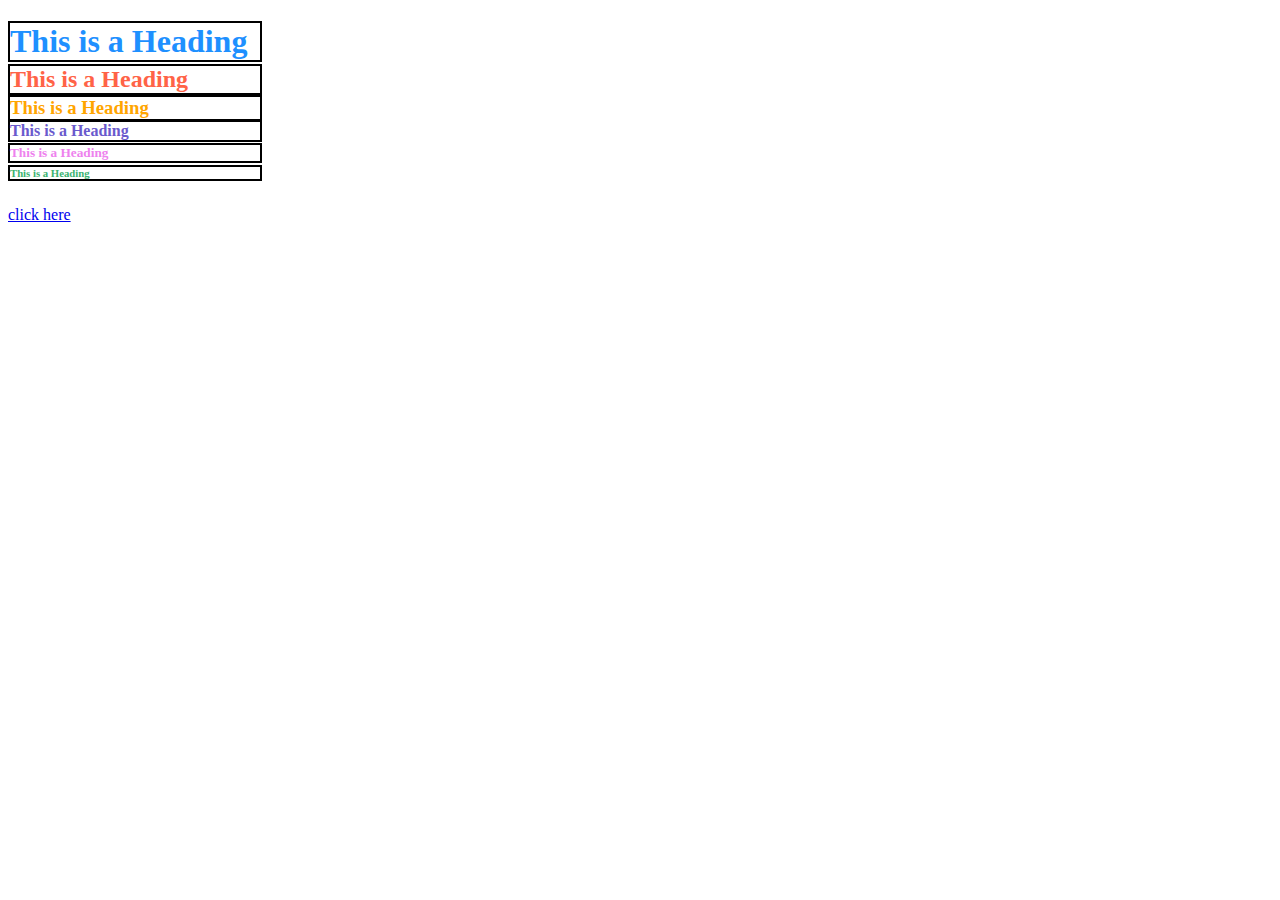
==== Trial.html @ 35ae1ce3 "This is the first commit of the HTML-Playground repository pushing up a simple HTML file." ====
<!DOCTYPE html>
<html>
<head>
<title>Page Title</title>
</head>
<body>

<div id="rainbow-title-container">
    <h1 style="color:dodgerblue; border: 2px solid black; width: 250px;">This is a Heading</h1>
    <h2 style="color:tomato; margin-top: -20px; border: 2px solid black; width: 250px;">This is a Heading</h1>
    <h3 style="color:orange; margin-top: -20px; border: 2px solid black; width: 250px;">This is a Heading</h1>
    <h4 style="color:slateblue; margin-top: -20px; border: 2px solid black; width: 250px;">This is a Heading</h1>
    <h5 style="color:violet; margin-top: -20px; border: 2px solid black; width: 250px;">This is a Heading</h1>
    <h6 style="color:mediumseagreen; margin-top: -20px; border: 2px solid black; width: 250px;">This is a Heading</h1>
</div>

<a href="https://coding-boot-camp.github.io/full-stack/mongodb/how-to-install-mongodb" target="_top">click here</a>
</body>
</html>
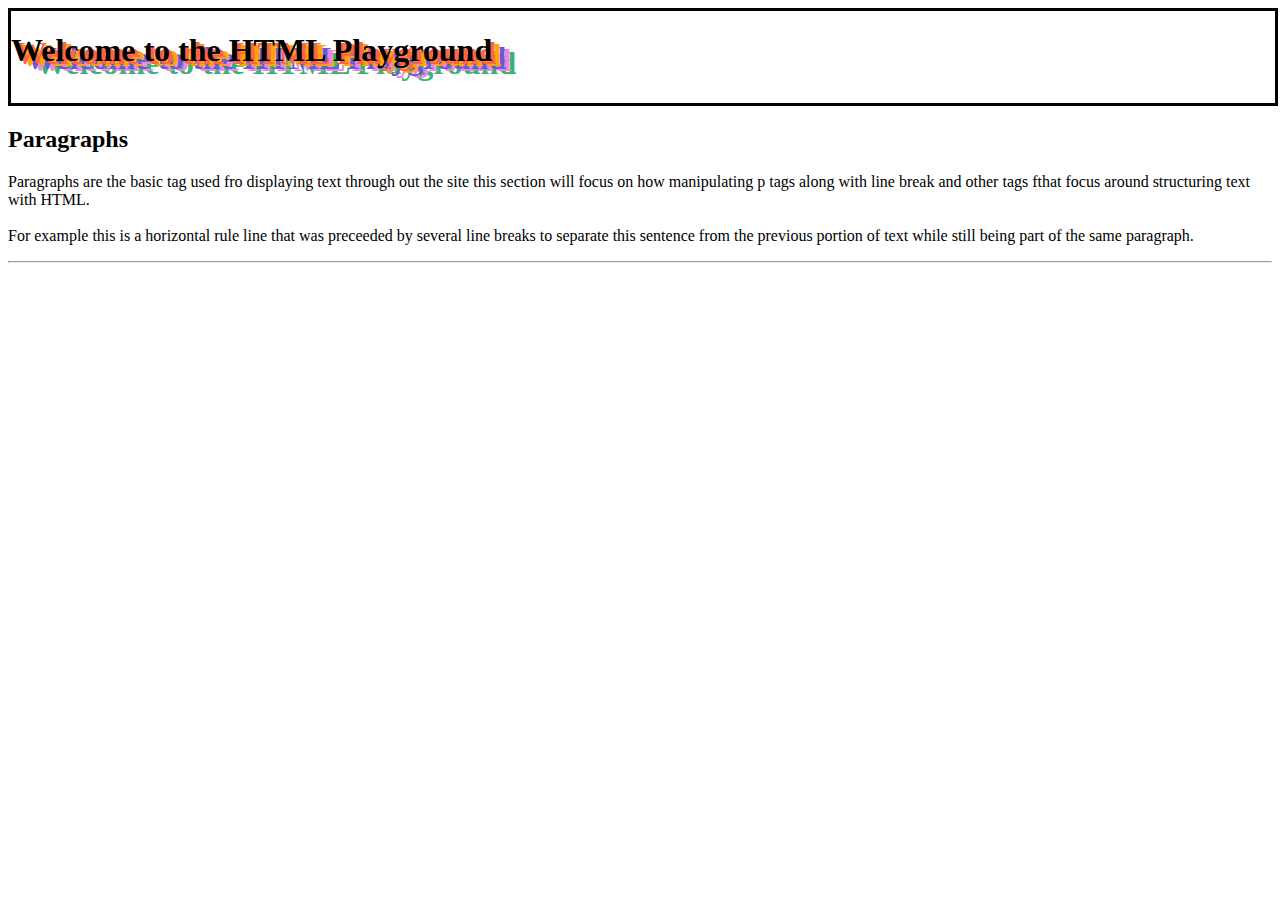
==== commit aae6d91c: "Began working on actuall content for the page starting with paragraphs." ====
--- a/Trial.html
+++ b/Trial.html
@@ -1,19 +1,31 @@
 <!DOCTYPE html>
 <html>
 <head>
-<title>Page Title</title>
+    <title>HTML Playground</title>
+    <link rel="icon" type="image/x-icon" href= "favicon.ico">
 </head>
 <body>
 
-<div id="rainbow-title-container">
-    <h1 style="color:dodgerblue; border: 2px solid black; width: 250px;">This is a Heading</h1>
-    <h2 style="color:tomato; margin-top: -20px; border: 2px solid black; width: 250px;">This is a Heading</h1>
-    <h3 style="color:orange; margin-top: -20px; border: 2px solid black; width: 250px;">This is a Heading</h1>
-    <h4 style="color:slateblue; margin-top: -20px; border: 2px solid black; width: 250px;">This is a Heading</h1>
-    <h5 style="color:violet; margin-top: -20px; border: 2px solid black; width: 250px;">This is a Heading</h1>
-    <h6 style="color:mediumseagreen; margin-top: -20px; border: 2px solid black; width: 250px;">This is a Heading</h1>
+<div id="rainbow-title-container" style="width:100%; border: 3px solid black; display: flex; flex-direction: column;" >
+    <h1 style="color:black; z-index:6">Welcome to the HTML Playground</h1>
+    <h1 style="color:tomato;z-index:5; margin-top: -56px; margin-left: 4px;">Welcome to the HTML Playground</h1>
+    <h1 style="color:orange;z-index:4; margin-top: -56px; margin-left: 9px;">Welcome to the HTML Playground</h1>
+    <h1 style="color:slateblue;z-index:3; margin-top: -56px; margin-left: 14px;">Welcome to the HTML Playground</h1>
+    <h1 style="color:violet;z-index:2; margin-top: -56px; margin-left: 19px;">Welcome to the HTML Playground</h1>
+    <h1 style="color:mediumseagreen;z-index:1; margin-top: -56px; margin-left: 24px;">Welcome to the HTML Playground</h1>
 </div>
 
-<a href="https://coding-boot-camp.github.io/full-stack/mongodb/how-to-install-mongodb" target="_top">click here</a>
+<div id="section_1">
+    <h2>Paragraphs</h2>
+    <p>Paragraphs are the basic tag used fro displaying text through out the site this section will focus on how 
+        manipulating p tags along with line break and other tags fthat focus around structuring text with HTML.
+        <br>
+        <br>
+        For example this is a horizontal rule line that was preceeded by several line breaks to separate this sentence from
+        the previous portion of text while still being part of the same paragraph.
+        <hr>
+    </p>
+    
+</div>
 </body>
 </html>